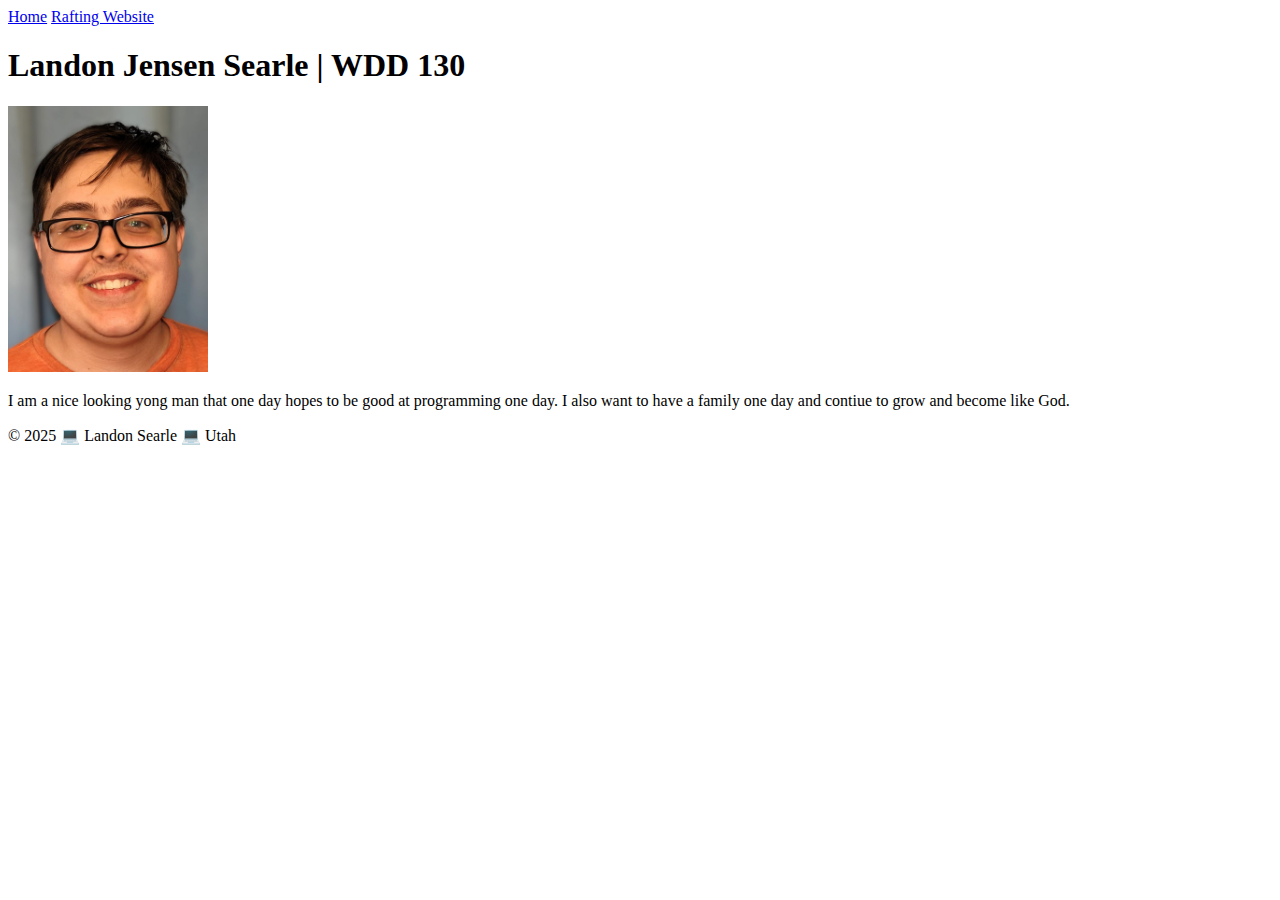
==== index.html @ c19e2f11 "first commit" ====
<!DOCTYPE html>
<html lang="en-US">
    <head>
        <meta charset="utf-8">
        <meta name="viewport" content="width=device-width,initial-scale=1.0">
        <title>Landon Jensen Searle | WDD 130</title>
    </head>
    <body>
        <header>
            <nav>
                <a href="#">Home</a>
                <a href="wwr/">Rafting Website</a>
            </nav>
        </header>
        <main>
            <h1>Landon Jensen Searle | WDD 130</h1>
            <img src="images/profile.jpg" alt="Landon Searle" width="200">
            <p>I am a nice looking yong man that one day hopes to be good at programming one day. I also want to have a family one day and contiue to grow and become like God.</p>
        </main>
        <footer>
            <p>&copy; 2025 💻 Landon Searle 💻 Utah</p>
        </footer>
    </body>
</html>
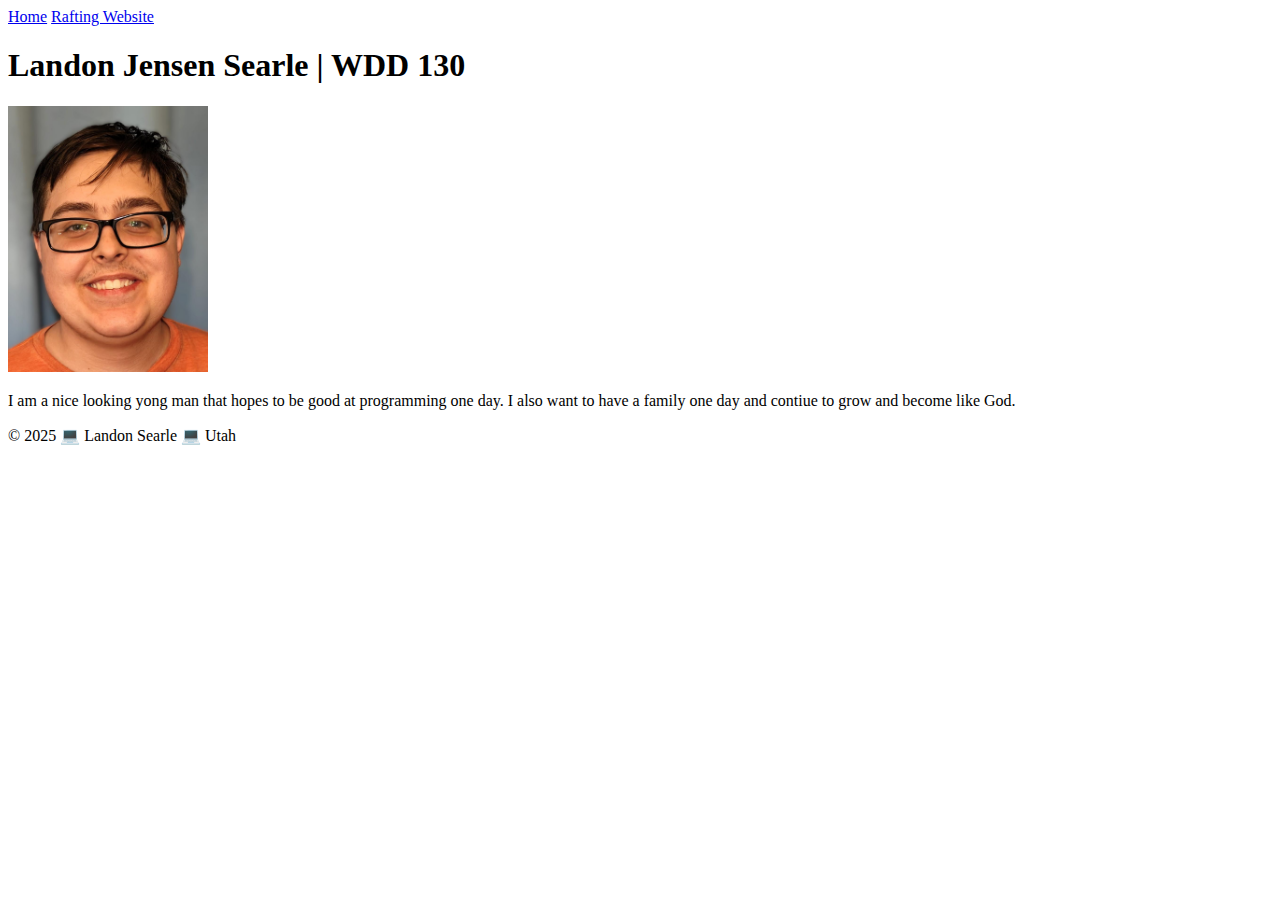
==== commit 28ab48ed: "Corrected spelling" ====
--- a/index.html
+++ b/index.html
@@ -15,7 +15,7 @@
         <main>
             <h1>Landon Jensen Searle | WDD 130</h1>
             <img src="images/profile.jpg" alt="Landon Searle" width="200">
-            <p>I am a nice looking yong man that one day hopes to be good at programming one day. I also want to have a family one day and contiue to grow and become like God.</p>
+            <p>I am a nice looking yong man that hopes to be good at programming one day. I also want to have a family one day and contiue to grow and become like God.</p>
         </main>
         <footer>
             <p>&copy; 2025 💻 Landon Searle 💻 Utah</p>
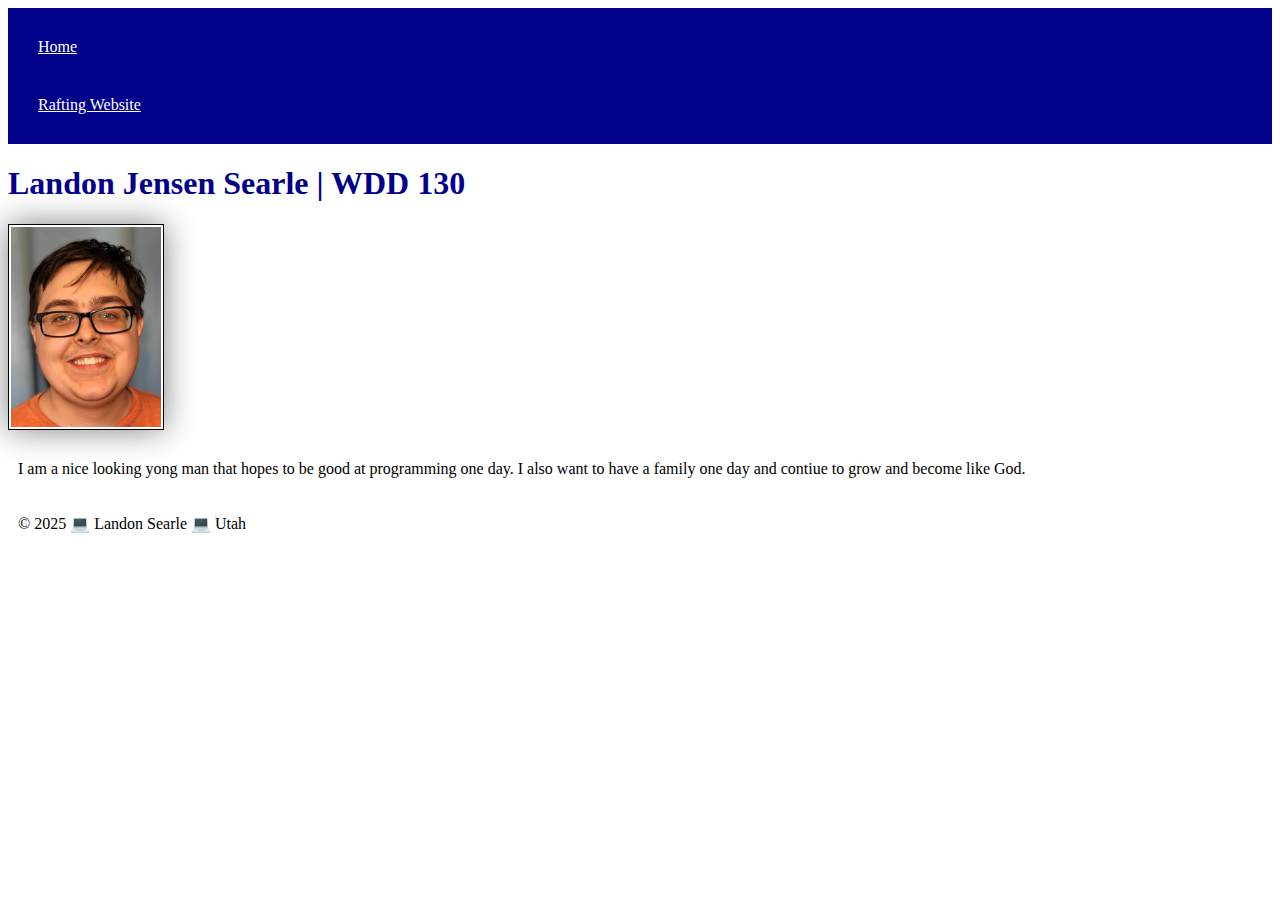
==== commit 6a88aa93: "Added a css style sheet to the index file" ====
--- a/index.html
+++ b/index.html
@@ -4,6 +4,7 @@
         <meta charset="utf-8">
         <meta name="viewport" content="width=device-width,initial-scale=1.0">
         <title>Landon Jensen Searle | WDD 130</title>
+        <link rel="stylesheet" href="styles/stkyles.css"
     </head>
     <body>
         <header>
--- a/styles/stkyles.css
+++ b/styles/stkyles.css
@@ -0,0 +1,22 @@
+nav {
+    background-color: darkblue;
+    padding: 10px;
+}
+nav a {
+    color: white;
+    display: block;
+    padding: 20px;
+}
+h1 {
+    color: darkblue;
+}
+img {
+    width: 150px;
+    height: auto;
+    border: 1px solid black;
+    padding: 2px;
+    box-shadow: 0 0 30px gray;
+}
+p {
+    padding: 10px;
+}
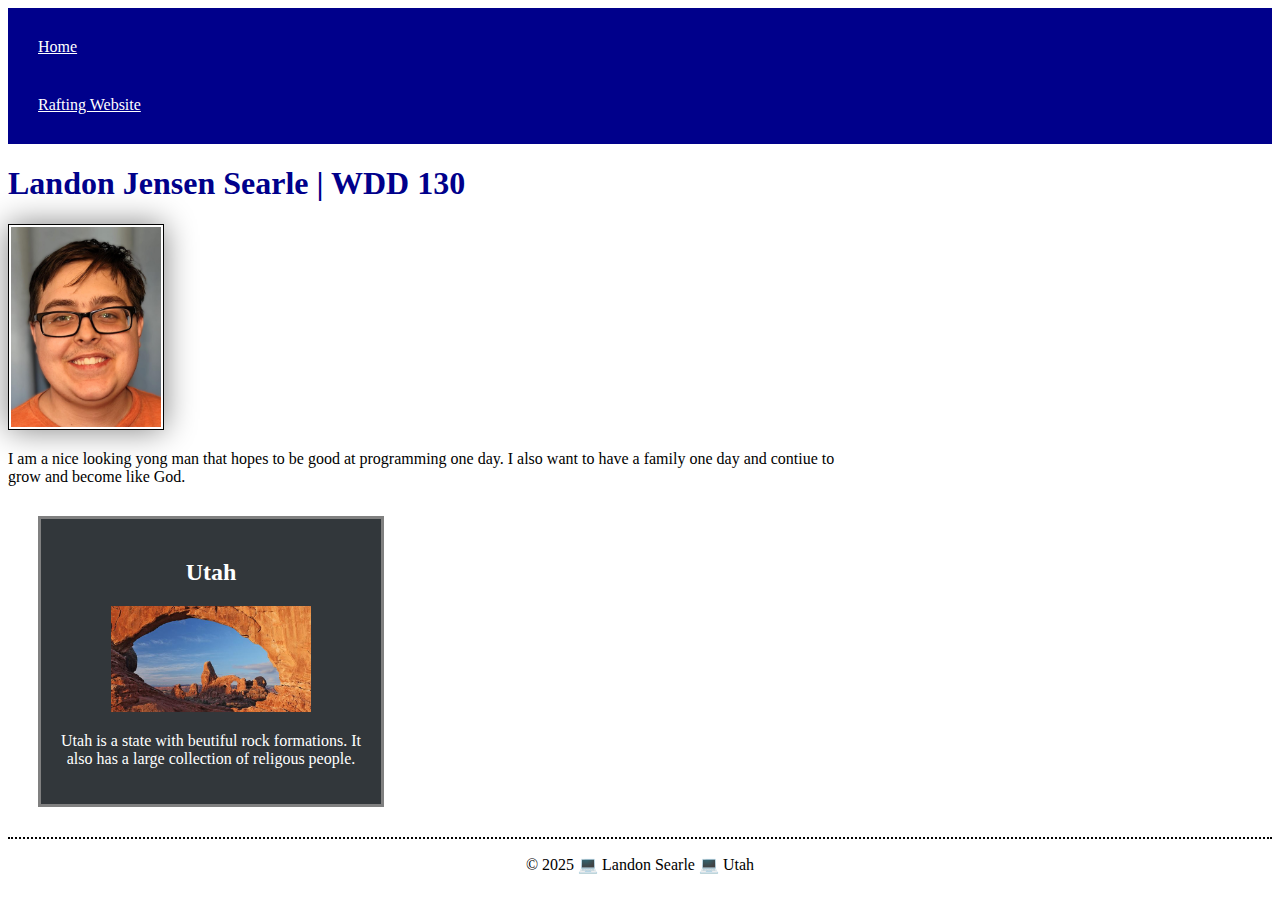
==== commit d0747671: "Improved spelling and added more to the stylesheet to complete assignment." ====
--- a/index.html
+++ b/index.html
@@ -4,7 +4,9 @@
         <meta charset="utf-8">
         <meta name="viewport" content="width=device-width,initial-scale=1.0">
         <title>Landon Jensen Searle | WDD 130</title>
-        <link rel="stylesheet" href="styles/stkyles.css"
+        <link rel="stylesheet" href="styles/styles.css">
+        <meta name="description" content="Landon Jensen Searle Web fundamentas. This sites purpose is to say who I am.">
+        <meta name="author" content="Landon Jensen Searle">
     </head>
     <body>
         <header>
@@ -18,6 +20,11 @@
             <img src="images/profile.jpg" alt="Landon Searle" width="200">
             <p>I am a nice looking yong man that hopes to be good at programming one day. I also want to have a family one day and contiue to grow and become like God.</p>
         </main>
+        <aside>
+            <h2>Utah</h2>
+            <img src="images/Utah.jpg" alt="A picture of a famous Utah monument" width="300">
+            <p>Utah is a state with beutiful rock formations. It also has a large collection of religous people.</p>
+        </aside>
         <footer>
             <p>&copy; 2025 💻 Landon Searle 💻 Utah</p>
         </footer>
--- a/styles/styles.css
+++ b/styles/styles.css
@@ -0,0 +1,43 @@
+main {
+    max-width: 840px;
+}
+aside {
+    width: 300px;
+    margin: 30px;
+    border: 3px solid grey;
+    padding: 20px;
+    background-color: rgb(50, 55, 59);
+    color: white;
+    text-align: center;
+}
+aside img {
+    width: 200px;
+    height: auto;
+}
+nav {
+    background-color: darkblue;
+    padding: 10px;
+}
+nav a {
+    color: white;
+    display: block;
+    padding: 20px;
+}
+h1 {
+    color: darkblue;
+}
+main img {
+    width: 150px;
+    height: auto;
+    border: 1px solid black;
+    padding: 2px;
+    box-shadow: 0 0 30px gray;
+}
+p {
+    padding: 0;
+}
+footer {
+    margin-top: 10px;
+    border-top: dotted 2px black;
+    text-align: center;
+}